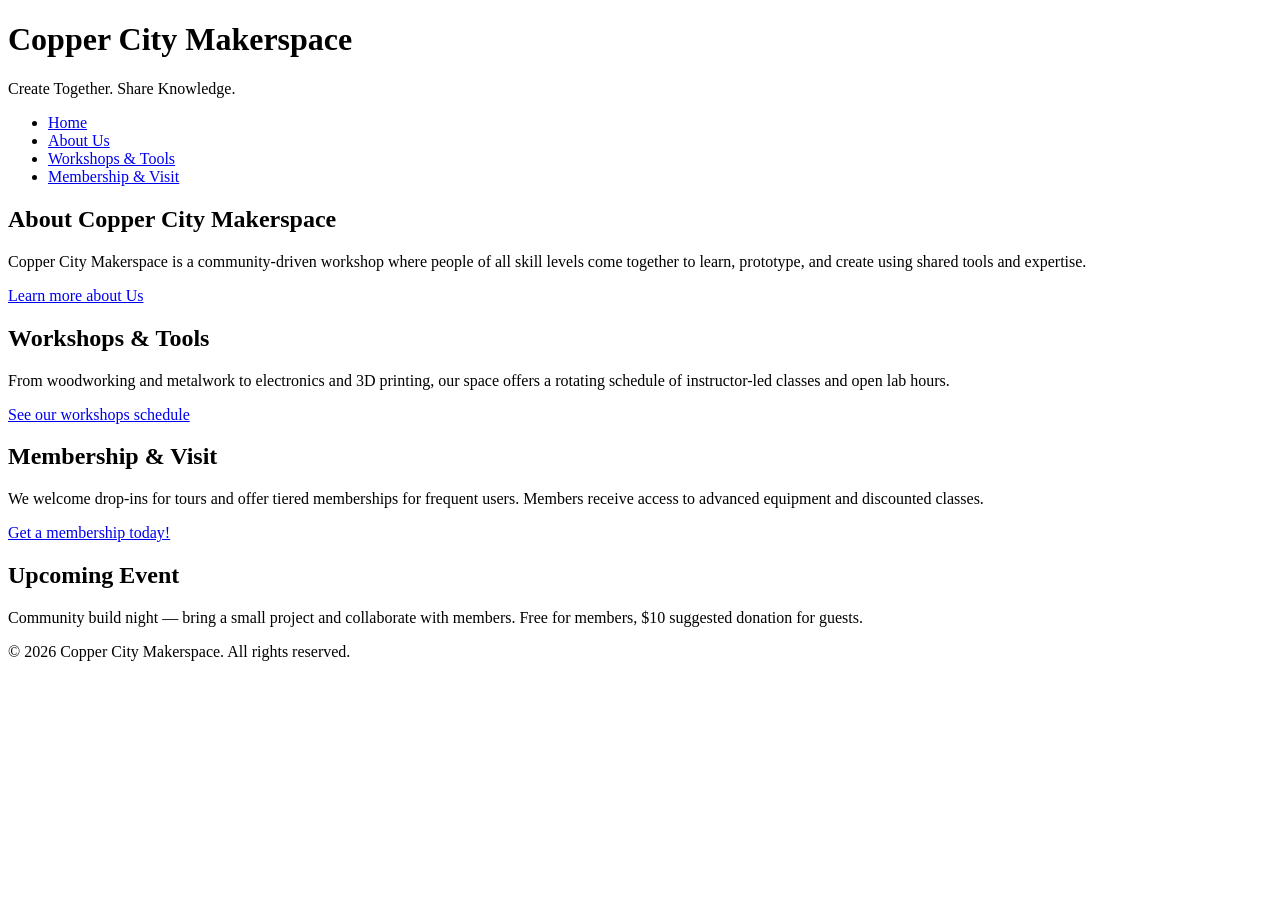
==== index.html @ 1766963b "first/next iteration of html complete" ====
<!DOCTYPE html>
<html lang="en">
<head>
    <meta charset="UTF-8">
    <meta name="viewport" content="width=device-width, initial-scale=1.0">
    <link rel="stylesheet" href="styles.css">
    <title>Copper City Makerspace</title>
</head>
<body>
    <header>
        <h1>Copper City Makerspace</h1>
        <p>Create Together. Share Knowledge.</p>
    </header>
<nav>
    <ul>
        <li><a href="index.html">Home</a></li>
        <li><a href="about.html">About Us</a></li>
        <li><a href="#workshops.html">Workshops & Tools</a></li>
        <li><a href="#memberships.html">Membership & Visit</a></li>
    </ul>
</nav>
<main>
     <section id="about">
        <h2>About Copper City Makerspace</h2>
        <p>Copper City Makerspace is a community-driven workshop where people of all skill levels come together to learn, prototype, and create using shared tools and expertise.</p>
        <a href="about.html">Learn more about Us</a>
     </section>
     <section id="workshops">
        <h2>Workshops & Tools</h2>
        <p>From woodworking and metalwork to electronics and 3D printing, our space offers a rotating schedule of instructor-led classes and open lab hours.</p>
        <a href="workshops.html">See our workshops schedule</a>
     </section>
      <section id="memberships">
        <h2>Membership & Visit</h2>
        <p>We welcome drop-ins for tours and offer tiered memberships for frequent users. Members receive access to advanced equipment and discounted classes.</p>
        <a href="membership.html">Get a membership today!</a>
      </section>
</main>
<aside>
    <h2>Upcoming Event</h2>
    <p>Community build night — bring a small project and collaborate with members. Free for members, $10 suggested donation for guests.</p>
</aside>
<footer>
    <p>&copy; 2026 Copper City Makerspace. All rights reserved.</p>
</footer>
</body>
</html>
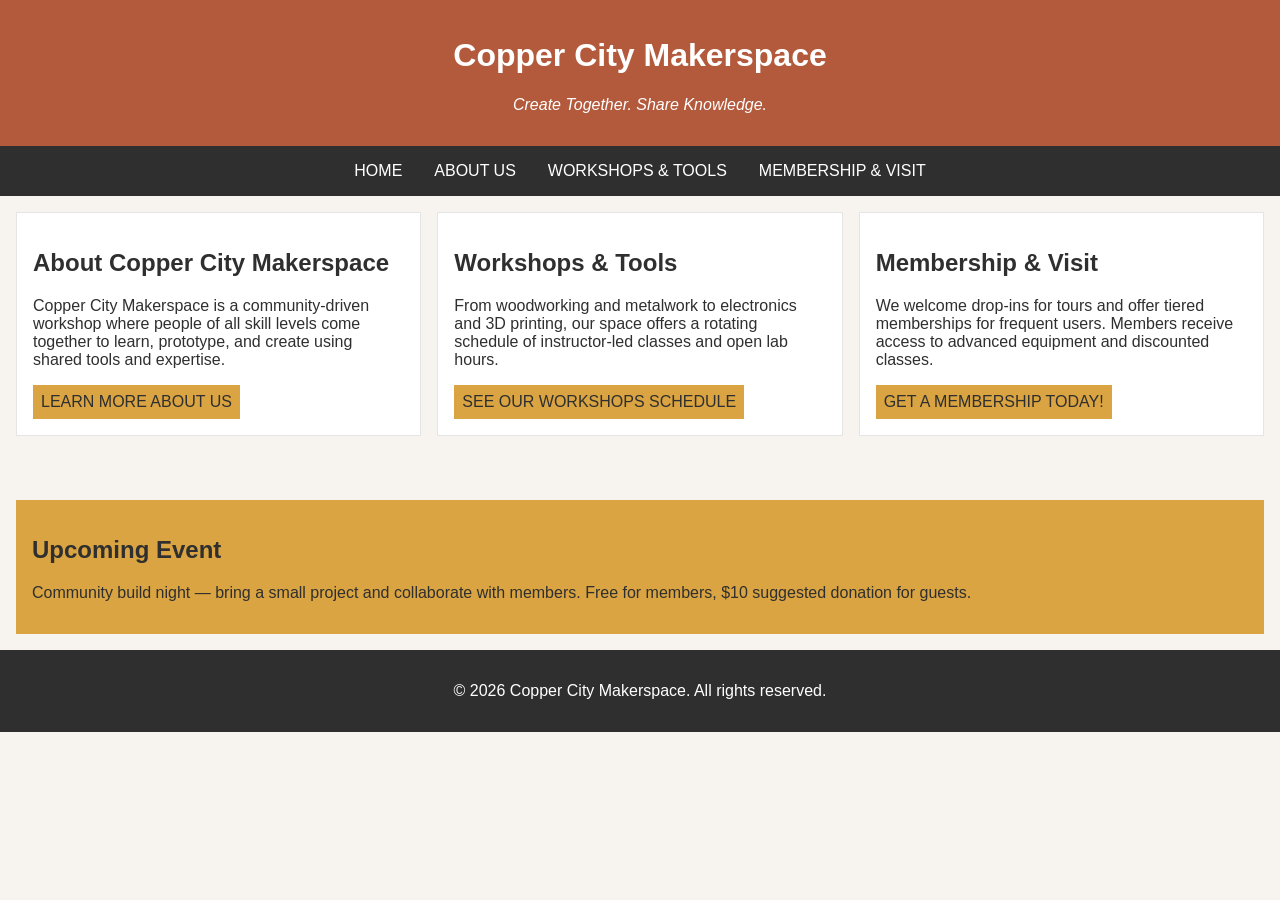
==== commit 87272be7: "completed iteration for multipage site" ====
--- a/index.html
+++ b/index.html
@@ -19,7 +19,7 @@
         <li><a href="#memberships.html">Membership & Visit</a></li>
     </ul>
 </nav>
-<main>
+<main class="card-row">
      <section id="about">
         <h2>About Copper City Makerspace</h2>
         <p>Copper City Makerspace is a community-driven workshop where people of all skill levels come together to learn, prototype, and create using shared tools and expertise.</p>
--- a/styles.css
+++ b/styles.css
@@ -0,0 +1,123 @@
+/* =====  CSS by Christina Carrasquilla,updated by yuliana =====  */
+
+/* ===== Color Palette 
+
+Copper:#B35A3C
+Charcoal:#2F2F2F
+Light Background:#F7F4EF
+Card Background:#FFFFFF
+Soft Gold:#D9A441
+Border:#E5E5E5
+
+===== */
+
+/* ===== GLOBAL (Base) Styles ===== */
+
+body {
+    font-family: Arial, sans-serif;
+    margin: 0;
+    background-color: #F7F4EF;
+    color: #2F2F2F;
+    display:grid;
+    grid-template-columns: 1fr;
+}
+
+header {
+    background-color: #B35A3C;
+    color: white;
+    text-align: center;
+    padding: 1rem;
+}
+
+header img {
+    margin-top: 0.5rem;
+}
+header p {
+    font-style:italic;
+}
+nav {
+    background-color: #2F2F2F;
+    padding:.5rem;
+}
+
+nav ul {
+    list-style: none;
+    margin: 0;
+    padding: 0;
+}
+
+nav a {
+    color: white;
+    text-decoration: none;
+    padding: 0.5rem;
+    display: inline-block;
+    text-transform:uppercase;
+}
+
+nav a:hover {
+    background-color: #B35A3C;
+}
+
+main {
+    padding: 1rem;
+}
+
+main a {
+   background-color: #D9A441;
+    color:#2F2F2F;
+    text-decoration: none;
+    padding: 0.5rem;
+    display: inline-block;
+    text-transform:uppercase;
+}
+
+
+main a:hover {
+    background-color: #B35A3C;
+    color: white
+}
+
+section {
+    margin-bottom: 2rem;
+}
+
+.card-row section {
+    background-color: white;
+    border: 1px solid #E5E5E5;
+    padding: 1rem;
+}
+
+img {
+    display: block;
+    margin-top: 0.5rem;
+    max-width: 100%;
+}
+
+aside {
+    background-color: #D9A441;
+    padding: 1rem;
+    margin: 1rem;
+}
+
+footer {
+    background-color: #2F2F2F;
+    color: white;
+    text-align: center;
+    padding: 1rem;
+}
+/* ===== MEDIA QUERY (MEDIUM ==== */
+@media screen and (min-width:817px){
+    nav ul {
+    display: flex;
+    justify-content: center;
+    gap: 1rem;
+}
+.card-row {
+    display: flex;
+    gap: 1rem;
+}
+
+.card-row section {
+    width: 30%;
+}
+}
